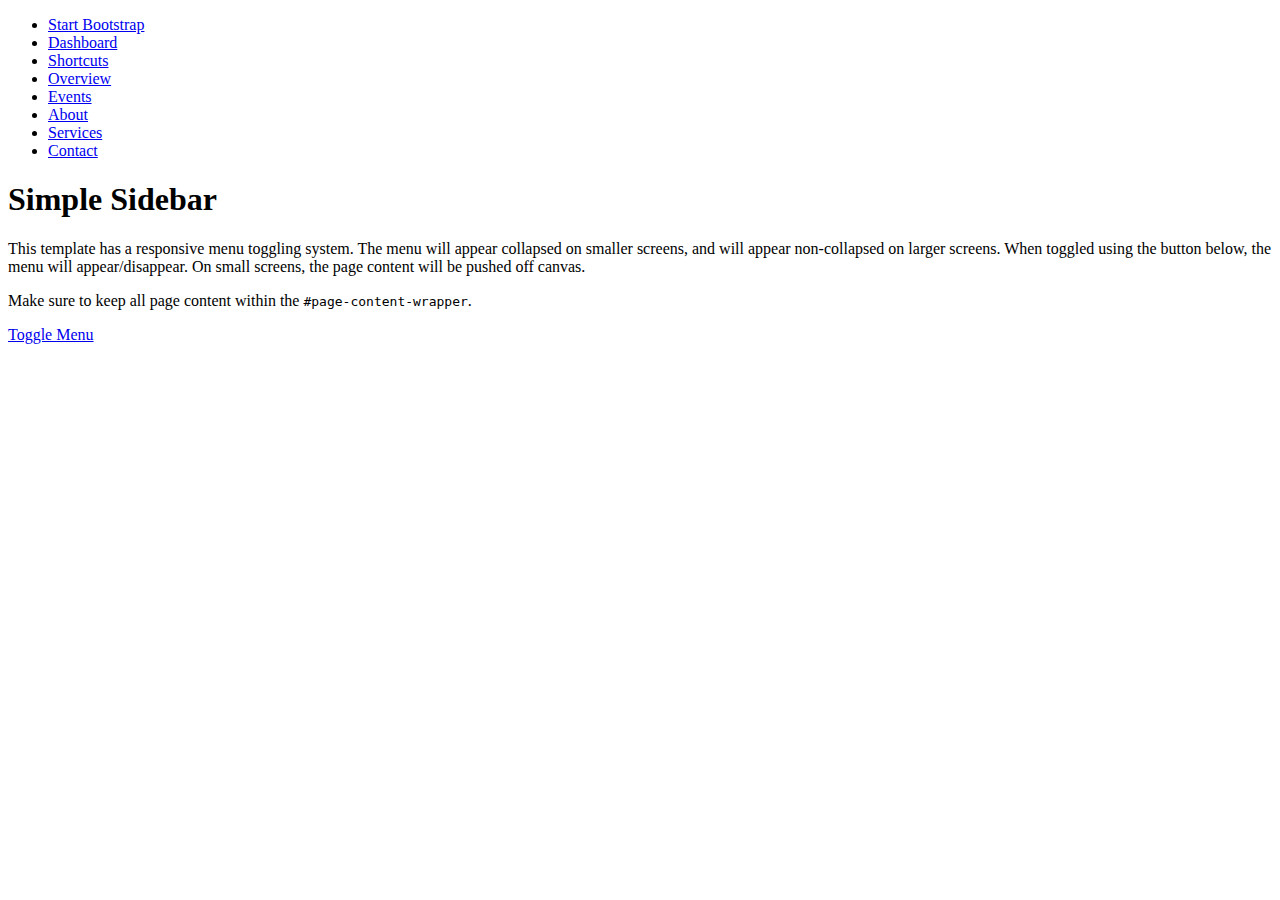
==== index.html @ a8d17ba6 "creando estructura inicial" ====
<!DOCTYPE html>
<html lang="en">

<head>

    <meta charset="utf-8">
    <meta http-equiv="X-UA-Compatible" content="IE=edge">
    <meta name="viewport" content="width=device-width, initial-scale=1">
    <meta name="description" content="">
    <meta name="author" content="">

    <title>Simple Sidebar - Start Bootstrap Template</title>

    <!-- Bootstrap Core CSS -->
    <link href="bower_components/bootstrap/dist/css/bootstrap.min.css" rel="stylesheet">

</head>

<body ng-app="MyApp">

    <div id="wrapper" ui-view="main">

        <!-- Sidebar -->
        <div id="sidebar-wrapper">
            <ul class="sidebar-nav">
                <li class="sidebar-brand">
                    <a href="#">
                        Start Bootstrap
                    </a>
                </li>
                <li>
                    <a href="#">Dashboard</a>
                </li>
                <li>
                    <a href="#">Shortcuts</a>
                </li>
                <li>
                    <a href="#">Overview</a>
                </li>
                <li>
                    <a href="#">Events</a>
                </li>
                <li>
                    <a href="#">About</a>
                </li>
                <li>
                    <a href="#">Services</a>
                </li>
                <li>
                    <a href="#">Contact</a>
                </li>
            </ul>
        </div>
        <!-- /#sidebar-wrapper -->

        <!-- Page Content -->
        <div id="page-content-wrapper">
            <div class="container-fluid">
                <div class="row">
                    <div class="col-lg-12">
                        <h1>Simple Sidebar</h1>
                        <p>This template has a responsive menu toggling system. The menu will appear collapsed on smaller screens, and will appear non-collapsed on larger screens. When toggled using the button below, the menu will appear/disappear. On small screens, the page content will be pushed off canvas.</p>
                        <p>Make sure to keep all page content within the <code>#page-content-wrapper</code>.</p>
                        <a href="#menu-toggle" class="btn btn-default" id="menu-toggle">Toggle Menu</a>
                    </div>
                </div>
            </div>
        </div>
        <!-- /#page-content-wrapper -->

    </div>
    <!-- /#wrapper -->

    <script src="bower_components/angular/amgular.min.js"></script>
    <script src="bower_components/ui-router/release/angular-ui-router.js"></script>
    <script src="bower_components/ui-router/release/angular-ui-router.js"></script>

</body>

</html>
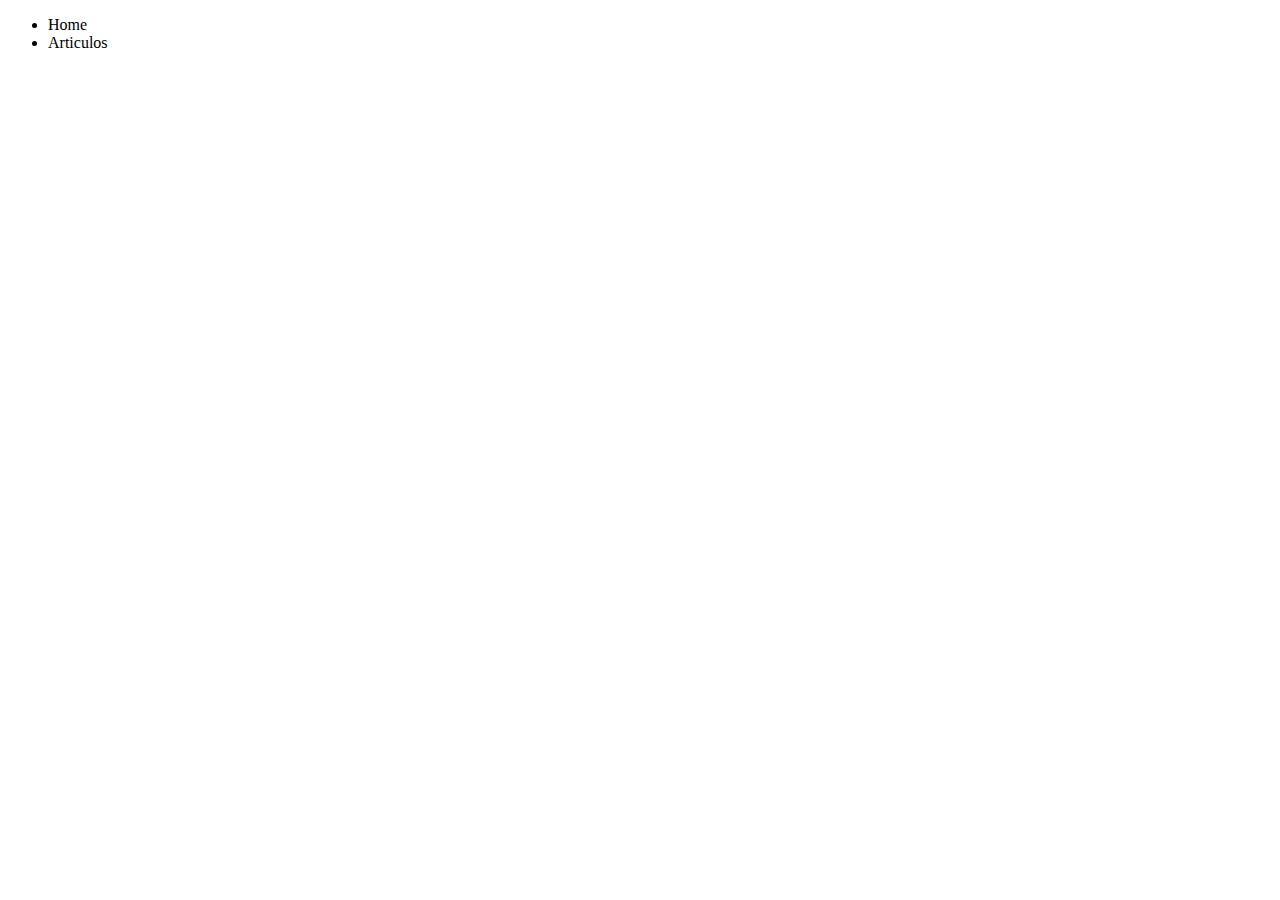
==== commit 0e23f5e9: "creando estructura modular" ====
--- a/index.html
+++ b/index.html
@@ -1,10 +1,8 @@
 <!DOCTYPE html>
-<html lang="en">
+<html lang="es">
 
 <head>
-
     <meta charset="utf-8">
-    <meta http-equiv="X-UA-Compatible" content="IE=edge">
     <meta name="viewport" content="width=device-width, initial-scale=1">
     <meta name="description" content="">
     <meta name="author" content="">
@@ -13,67 +11,50 @@
 
     <!-- Bootstrap Core CSS -->
     <link href="bower_components/bootstrap/dist/css/bootstrap.min.css" rel="stylesheet">
+    <link href="assets/css/styles.css" rel="stylesheet">
 
 </head>
 
-<body ng-app="MyApp">
+<body ng-app="app">
 
-    <div id="wrapper" ui-view="main">
-
-        <!-- Sidebar -->
-        <div id="sidebar-wrapper">
-            <ul class="sidebar-nav">
-                <li class="sidebar-brand">
-                    <a href="#">
-                        Start Bootstrap
-                    </a>
-                </li>
-                <li>
-                    <a href="#">Dashboard</a>
-                </li>
-                <li>
-                    <a href="#">Shortcuts</a>
-                </li>
-                <li>
-                    <a href="#">Overview</a>
-                </li>
-                <li>
-                    <a href="#">Events</a>
-                </li>
-                <li>
-                    <a href="#">About</a>
-                </li>
-                <li>
-                    <a href="#">Services</a>
-                </li>
-                <li>
-                    <a href="#">Contact</a>
-                </li>
-            </ul>
-        </div>
-        <!-- /#sidebar-wrapper -->
-
-        <!-- Page Content -->
-        <div id="page-content-wrapper">
-            <div class="container-fluid">
-                <div class="row">
-                    <div class="col-lg-12">
-                        <h1>Simple Sidebar</h1>
-                        <p>This template has a responsive menu toggling system. The menu will appear collapsed on smaller screens, and will appear non-collapsed on larger screens. When toggled using the button below, the menu will appear/disappear. On small screens, the page content will be pushed off canvas.</p>
-                        <p>Make sure to keep all page content within the <code>#page-content-wrapper</code>.</p>
-                        <a href="#menu-toggle" class="btn btn-default" id="menu-toggle">Toggle Menu</a>
-                    </div>
-                </div>
+    <nav class="navbar navbar-default">
+        <div class="container-fluid">
+            <div class="collapse navbar-collapse" id="bs-example-navbar-collapse-1">
+                <ul class="nav navbar-nav">
+                    <li ui-sref-active="active"><a ui-sref="home">Home</a></li>
+                    <li ui-sref-active="active"><a ui-sref="articulos">Articulos</a></li>
+                </ul>
             </div>
         </div>
-        <!-- /#page-content-wrapper -->
+    </nav>
+
+    <div ui-view id="wrapper">
 
     </div>
     <!-- /#wrapper -->
 
-    <script src="bower_components/angular/amgular.min.js"></script>
-    <script src="bower_components/ui-router/release/angular-ui-router.js"></script>
-    <script src="bower_components/ui-router/release/angular-ui-router.js"></script>
+    <script src="bower_components/angular/angular.min.js"></script>
+    <script src="bower_components/angular-ui-router/release/angular-ui-router.js"></script>
+
+    <!-- COMMON -->
+    <script src="app/common/models/models.js"></script>
+    <script src="app/common/models/articuloModel.js"></script>
+
+    <!-- HOME MODULE -->
+
+    <script src="app/home/home.js"></script>
+    <script src="app/home/controllers/homeController.js"></script>
+
+    <!-- ARTICULOS MODULE -->
+
+    <script src="app/articulos/articulos.js"></script>
+    <script src="app/articulos/controllers/articuloController.js"></script>
+    <script src="app/articulos/controllers/detalleController.js"></script>
+
+    <!-- MAIN MODULE -->
+
+    <script src="app/app.js"></script>
+
 
 </body>
 
--- a/assets/css/styles.css
+++ b/assets/css/styles.css
@@ -0,0 +1,125 @@
+/*!
+* Start Bootstrap - Simple Sidebar HTML Template (http://startbootstrap.com)
+* Code licensed under the Apache License v2.0.
+* For details, see http://www.apache.org/licenses/LICENSE-2.0.
+*/
+
+/* Toggle Styles */
+
+#wrapper {
+    padding-left: 0;
+    -webkit-transition: all 0.5s ease;
+    -moz-transition: all 0.5s ease;
+    -o-transition: all 0.5s ease;
+    transition: all 0.5s ease;
+}
+
+#wrapper.toggled {
+    padding-left: 250px;
+}
+
+#sidebar-wrapper {
+    z-index: 1000;
+    position: fixed;
+    left: 250px;
+    width: 0;
+    height: 100%;
+    margin-left: -250px;
+    overflow-y: auto;
+    background: #000;
+    -webkit-transition: all 0.5s ease;
+    -moz-transition: all 0.5s ease;
+    -o-transition: all 0.5s ease;
+    transition: all 0.5s ease;
+}
+
+#wrapper.toggled #sidebar-wrapper {
+    width: 250px;
+}
+
+#page-content-wrapper {
+    width: 100%;
+    position: absolute;
+    padding: 15px;
+}
+
+#wrapper.toggled #page-content-wrapper {
+    position: absolute;
+    margin-right: -250px;
+}
+
+/* Sidebar Styles */
+
+.sidebar-nav {
+    position: absolute;
+    top: 0;
+    width: 250px;
+    margin: 0;
+    padding: 0;
+    list-style: none;
+}
+
+.sidebar-nav li {
+    text-indent: 20px;
+    line-height: 40px;
+}
+
+.sidebar-nav li a {
+    display: block;
+    text-decoration: none;
+    color: #999999;
+}
+
+.sidebar-nav li a:hover {
+    text-decoration: none;
+    color: #fff;
+    background: rgba(255,255,255,0.2);
+}
+
+.sidebar-nav li a:active,
+.sidebar-nav li a:focus {
+    text-decoration: none;
+}
+
+.sidebar-nav > .sidebar-brand {
+    height: 65px;
+    font-size: 18px;
+    line-height: 60px;
+}
+
+.sidebar-nav > .sidebar-brand a {
+    color: #999999;
+}
+
+.sidebar-nav > .sidebar-brand a:hover {
+    color: #fff;
+    background: none;
+}
+
+@media(min-width:768px) {
+    #wrapper {
+        padding-left: 250px;
+    }
+
+    #wrapper.toggled {
+        padding-left: 0;
+    }
+
+    #sidebar-wrapper {
+        width: 250px;
+    }
+
+    #wrapper.toggled #sidebar-wrapper {
+        width: 0;
+    }
+
+    #page-content-wrapper {
+        padding: 20px;
+        position: relative;
+    }
+
+    #wrapper.toggled #page-content-wrapper {
+        position: relative;
+        margin-right: 0;
+    }
+}
